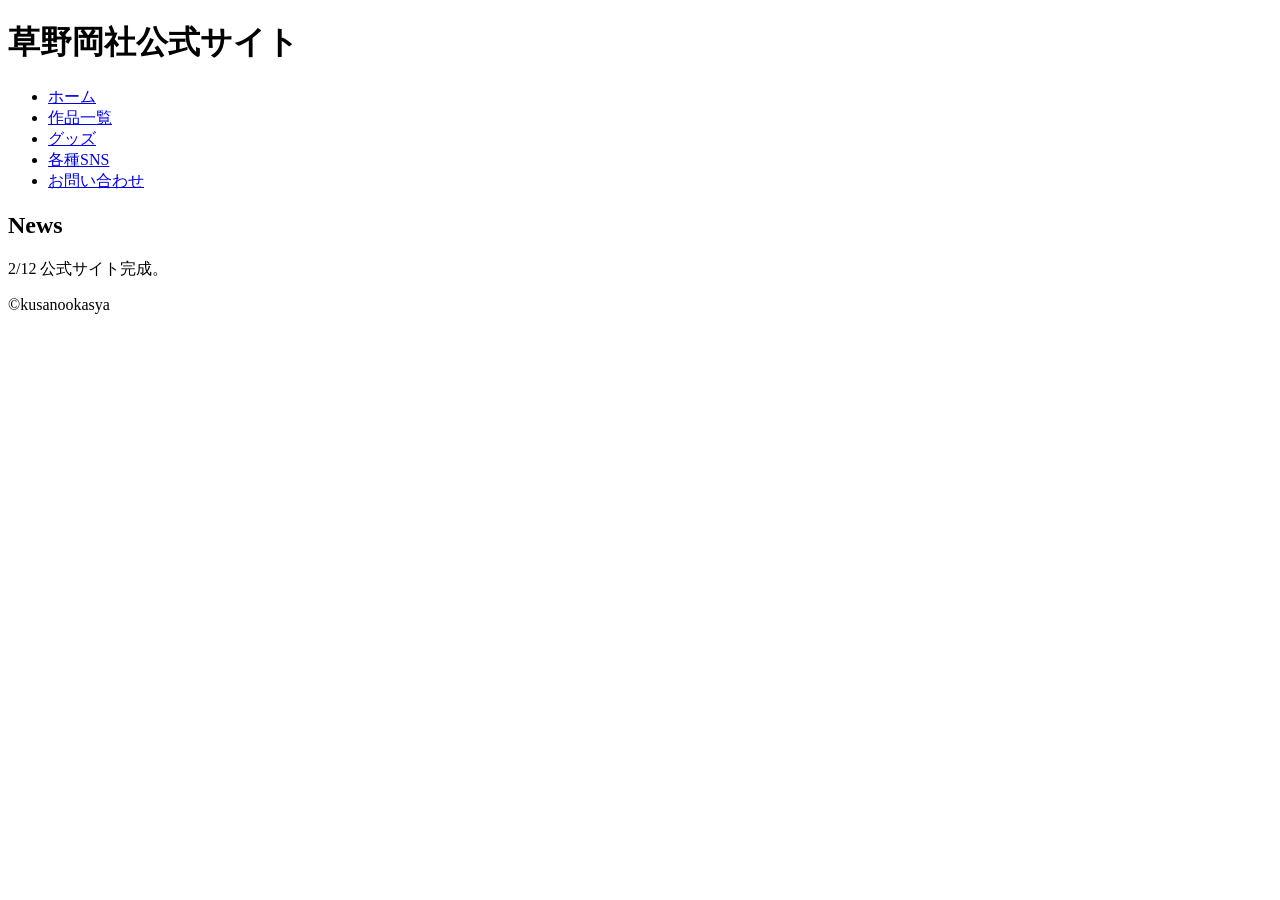
==== index.html @ 4594d613 "Create index.html" ====
<!DOCTYPE html>
<html lang="en" dir="ltr">
  <head>
    <meta charset="utf-8">
    <meta name="viewport" content="width=device-width, initial-scale=1">
    <title>草野岡社OFFICIAL　WEBSITE</title>
    <link rel="stylesheet" href="css/style.css">
  </head>
  <body>
    <div class="wrapper">
    <header class="header">
    <h1 class="logo">草野岡社公式サイト</h1>
    <nav class="nav">
      <ul>
        <li><a href="index.html">ホーム</a></li>
        <li><a href="create.html">作品一覧</a></li>
        <li><a href="merchandise.html">グッズ</a></li>
        <li><a href="sns.html">各種SNS</a></li>
        <li><a href="contact.html">お問い合わせ</a></li>
      </ul>
    </nav>
    </header>
    <main>
    <h2>News</h2>
    <p class="news-item">2/12 公式サイト完成。</p>
    </main>
    <footer class="footer">
<p>&copy;kusanookasya</p>
</footer>
</div>
  </body>
</html>
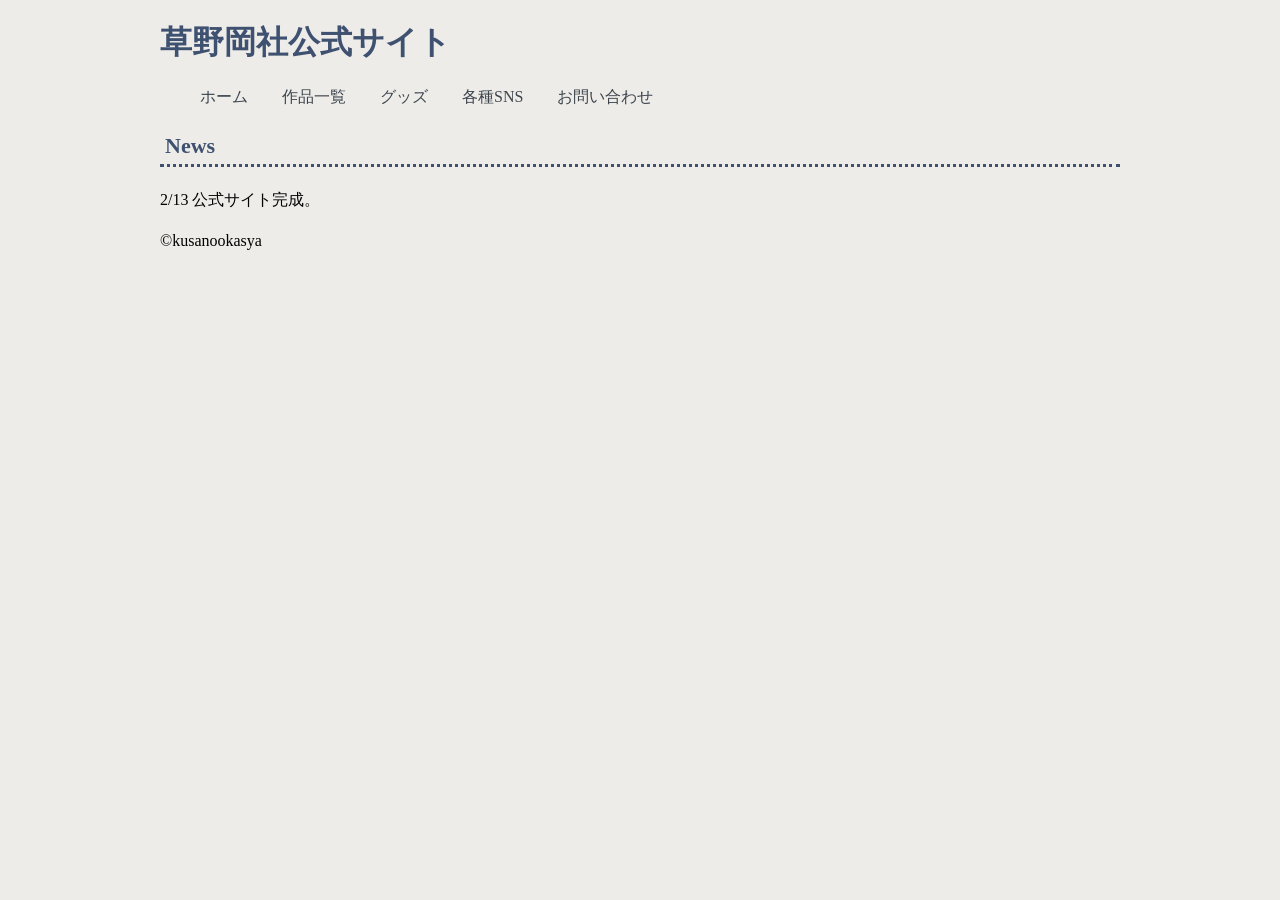
==== commit 352c1a0c: "Update index.html" ====
--- a/index.html
+++ b/index.html
@@ -22,7 +22,7 @@
     </header>
     <main>
     <h2>News</h2>
-    <p class="news-item">2/12 公式サイト完成。</p>
+    <p class="news-item">2/13 公式サイト完成。</p>
     </main>
     <footer class="footer">
 <p>&copy;kusanookasya</p>
--- a/css/style.css
+++ b/css/style.css
@@ -0,0 +1,113 @@
+# kusano.okasya
+@charset "UTF-8";
+
+html {
+  font-family; sans-serif;
+}
+html * {
+  box-sizing: border-box;
+}
+body {
+  margin 0 0 0 0;
+  background-color: #eeece9;
+}
+.wrapper {
+  margin: 0 auto 0 auto;
+  max-width: 960px;
+}
+.nav li{
+  display: inline;
+  list-style-type: none;
+  padding-right: 30px;
+}
+.nav a:link{
+  color: #3c454d;
+  text-decoration: none;
+}
+.nav a:visited{
+  color: #3c454d;
+  text-decoration: none;
+}
+.nav a:hover{
+  color: #7b8dac;
+  text-decoration: none;
+}
+.nav a:active{
+  color: #5a9bc0;
+  text-decoration: none;
+}
+h1{
+  color: #3f5170;
+}
+h2 {
+  color: #3f5170;
+  font-size: 22px;
+  border-bottom: 3px dotted #3f5170;
+  margin-top: 20px;
+  margin-right: 0px;
+  margin-bottom: 20px;
+  margin-left: 0px;
+  padding-top: 5px;
+  padding-right: 5px;
+  padding-bottom: 5px;
+  padding-left: 5px;
+}
+p{
+  line-height: 1.6;
+}
+a:link{
+  color: #d25833;
+}
+a:visited{
+  color: #0000cd;
+}
+a:hover{
+  color: #e3937a;
+}
+a:active{
+  color: #ff6a3b;
+}
+img{
+  width: 200px;
+  max-width: 100%;
+  height: auto;
+}
+.news-item{
+  margin: 0;
+}
+.photo {
+  float: left;
+  padding: 0 1em 1em 0;
+}
+.clear{
+  clear: both;
+}
+@media  {max-width: 767px){
+  .wrapper{
+    margin: 0 8px;
+  }
+}
+.photo{
+  margin: 10px 0;
+}
+div {
+  clear: both;
+}
+form div{
+  padding: 12px;
+  border-bottom: 1px dashed #bec2c7;
+}
+select{
+  width: 30em;
+}
+input[name="subject"]{
+  width: 30em;
+}
+textarea{
+  width: 30em;
+  height: 6em;
+}
+input[type="submit"]{
+  margin: 20px 0;
+  width: 30em;
+}
